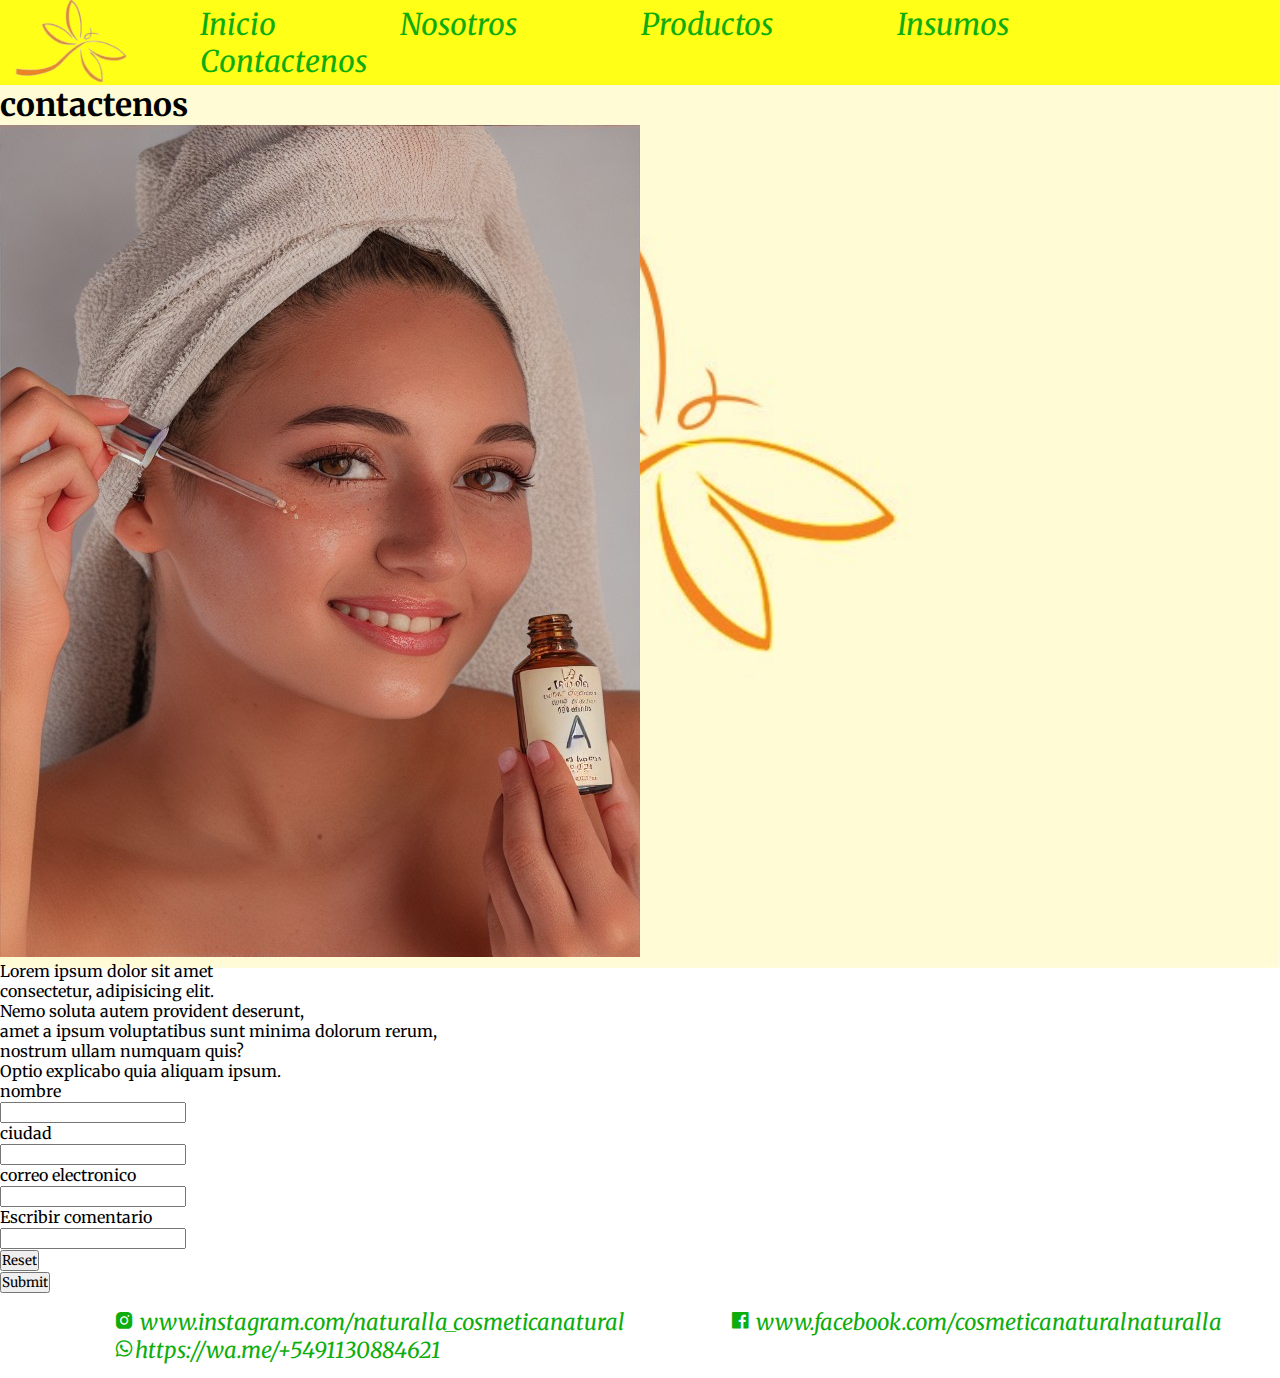
==== pages/contacto.html @ bceca5f0 "primer commit" ====
<!DOCTYPE html>
<html lang="es">

<head>
    <meta charset="UTF-8">
    <meta http-equiv="X-UA-Compatible" content="IE=edge">
    <meta name="viewport" content="width=device-width, initial-scale=1.0">
    <title>Naturalla-Contactenos</title>
    <link rel="stylesheet" href="../css/style.css">
    <link href='https://unpkg.com/boxicons@2.1.4/css/boxicons.min.css' rel='stylesheet'>
</head>
<body >
    <div class="contacto">
    <header class="header">
        <div class="logo">
            <img src="../assets/img/simbolo.png" alt="logo">
        </div>
        <nav class="navbar">
            <ul class="nav-links">
                <li><a href="../index.html">inicio</a></li>
                <li><a href="./nosotros.html">nosotros</a></li>
                <li><a href="./productos.html">productos</a></li>
                <li><a href="./insumos.html">insumos</a></li>
                <li><a href="./contacto.html">contactenos</a></li>
            </ul>
        </nav>
    </header>
    <main>
        <div>
            <h1 class="cont-title">contactenos</h1>
        </div>
        <section>
            <div class="info">
                <img class="fotoconshampoo" src="../assets/img/imagentrucada.jpg" alt="imagentrucada">
                <p>Lorem ipsum dolor sit amet <br> consectetur, adipisicing elit. <br> Nemo soluta autem provident
                    deserunt, <br>
                    amet a ipsum voluptatibus sunt minima dolorum rerum,<br> nostrum ullam numquam quis? <br> Optio
                    explicabo
                    quia aliquam ipsum.</p>
            </div>
        </section>
        <section class="formulario">
            <div>
                <legend class="envio">nombre</legend>
                <form action=""></form>
                <input type="text">
                <label for=""></label>
            </div>
            <div>
                <legend class="envio">ciudad</legend>
                <form action=""></form>
                <input type="text">
                <label for=""></label>
            </div>
            <div>
                <legend class="envio">correo electronico</legend>
                <form action=""></form>
                <input type="text">
                <label for=""></label>
            </div>
            <div>
                <legend class="envio">Escribir comentario</legend>
                <form action=""></form>
                <input type="text">
                <label for=""></label>
            </div>
            <div>
                <form action=""></form>
                <input type="reset">
                <label for=""></label>
            </div>
            <div>
                <form action=""></form>
                <input type="submit">
                <label for=""></label>
            </div>
        </section>
    </main>
    <footer class="footer">
        <ul>
            <li>
                <a href="https://www.instagram.com/naturalla_cosmeticanatural/"><i class="bx bxl-instagram-alt"></i>
                    www.instagram.com/naturalla_cosmeticanatural</a>
            </li>
            <li>
                <a href="https://www.facebook.com/cosmeticanaturalnaturalla"><i class='bx bxl-facebook-square'></i>
                    www.facebook.com/cosmeticanaturalnaturalla</a>
            </li>
            <li>
                <a href="https://wa.me/+5491130884621"><i class="bx bxl-whatsapp"></i>https://wa.me/+5491130884621</a>
            </li>
        </ul>
    </footer>
    </div>
</body>
</html>
---- css/style.css ----
@import url('https://fonts.googleapis.com/css2?family=Merriweather:ital,wght@0,300;0,400;0,700;0,900;1,300;1,400;1,700;1,900&display=swap');

* {
    box-sizing: border-box;
    margin: 0;
    padding: 0;
    font-family: 'Merriweather', serif;
    
}

.index{
    background-image: url(../assets/img/foto10.png);
    background-repeat: no-repeat;
    background-position: center;
    background-size: cover;
    
}
.header {
    background-color: rgba(255, 255, 0, 0.89);
    display: flex;
    justify-content: space-between;
    align-items: center;
    height: 85px;
    padding: 0px 1%;
}
.header .logo img {
    height: 90px;
    width: auto;
    
}



.header .nav-links a {
    text-decoration: none;
    text-transform: capitalize;
    font-style: italic;
    font-size: 1.87rem;
    color: rgb(12, 173, 12);


}

.header .nav-links li {
    display: inline-block;
    padding: 0 60px;
    margin: auto;


}

.header .nav-links li:hover {
    transform: scale(1.1);

}

.header .nav-links li :hover {
    color: orangered;
}

.main{
    display: grid;
    grid-template-columns: repeat(3,1fr);
    grid-template-rows: repeat(4,199px)

} 
.presentacion {
    grid-column: 2 /3;
    justify-self: center;
    padding-top: 20px;
    
}
.title {
    grid-column: 2/3;
    grid-row: 2/3;
    justify-self: center;
    align-self: center;
}
.title h1,h2{
    font-size: 90px;
    font-style: italic;
    font-weight: 300;
    text-align: center;
    text-transform: capitalize;
    color: #DC1F90; 
    mix-blend-mode: difference;
    
}

h2{ 
    font-size: 35px;
}
.buscador {
    grid-column: 2/3;
    grid-row: 3/4;
    align-self: center;
    justify-self: center;

}
.buscador input{
    width: 1000px;
    height: 50px;
    background: rgba(255, 255, 255, 0.52);
    border-radius: 50px;
    border-color: rgba(255, 255, 255, 0.137);
}


.footer{
    
    background-color: rgba(255, 255, 255, 0.932);
    display: flex;
    align-items: center;
    height: 85px;
    padding: 0px 1%;

}
.footer ul {
    list-style: none;
    
}

.footer ul li {
    display: inline-block;
   
    
}
.footer ul li a { 
    text-decoration: none;
    font-style: italic;
    font-size: 22px;
    color: rgb(12, 173, 12);
    padding-left: 100px;
    
}

/* pagina nosotros*/

.nosotros, .productos, .insumos, .contacto{
    background-image: url(../assets/img/libelulafondo.jpeg);
    background-position: center;
    background-repeat: no-repeat;
    background-size: cover;
    background-attachment: fixed;

}
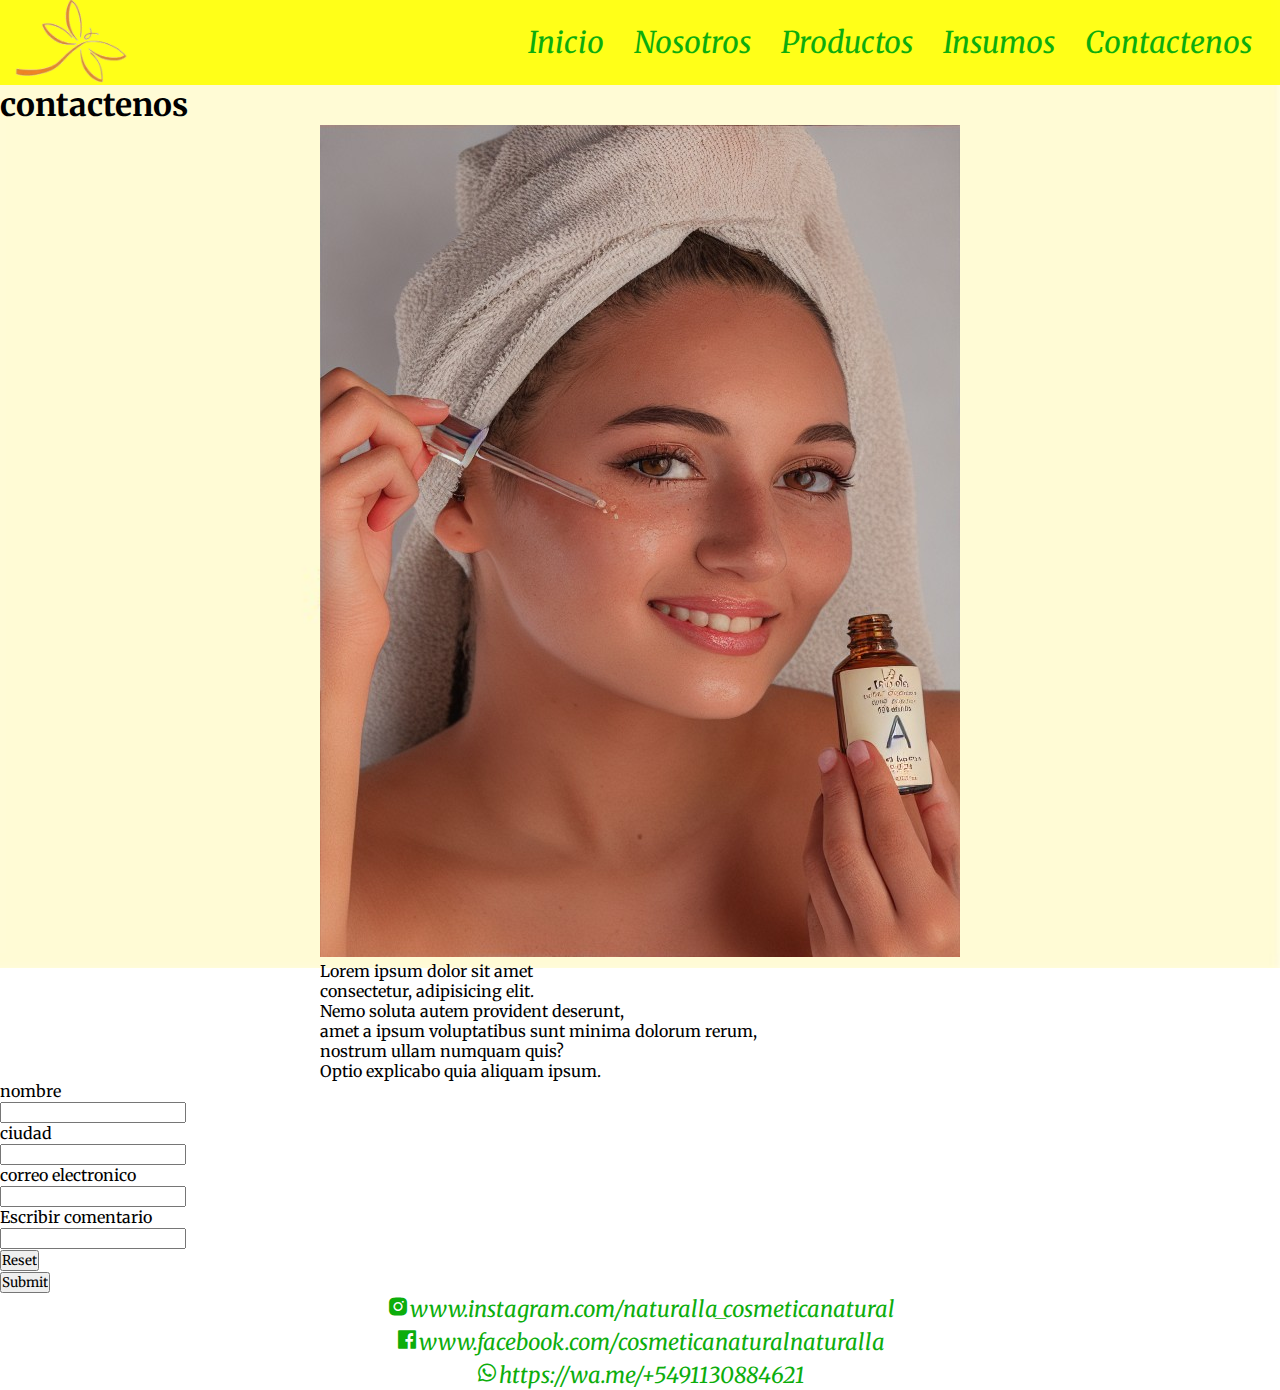
==== commit 06682110: "responsive de pagina index terminado y modificaciones pagina nosotros" ====
--- a/pages/contacto.html
+++ b/pages/contacto.html
@@ -16,6 +16,10 @@
             <img src="../assets/img/simbolo.png" alt="logo">
         </div>
         <nav class="navbar">
+            <input class="checkbox" type="checkbox">
+            <i class=' icons bx bx-menu'></i>
+            <i class=' icons bx bx-menu-alt-right'></i>
+            
             <ul class="nav-links">
                 <li><a href="../index.html">inicio</a></li>
                 <li><a href="./nosotros.html">nosotros</a></li>
@@ -77,19 +81,22 @@
         </section>
     </main>
     <footer class="footer">
-        <ul>
-            <li>
-                <a href="https://www.instagram.com/naturalla_cosmeticanatural/"><i class="bx bxl-instagram-alt"></i>
-                    www.instagram.com/naturalla_cosmeticanatural</a>
-            </li>
-            <li>
-                <a href="https://www.facebook.com/cosmeticanaturalnaturalla"><i class='bx bxl-facebook-square'></i>
-                    www.facebook.com/cosmeticanaturalnaturalla</a>
-            </li>
-            <li>
-                <a href="https://wa.me/+5491130884621"><i class="bx bxl-whatsapp"></i>https://wa.me/+5491130884621</a>
-            </li>
-        </ul>
+        <section class="link">
+            <a href="https://www.instagram.com/naturalla_cosmeticanatural/" target="_blank"><i
+                class="bx bxl-instagram-alt"></i>
+            </a>
+            <p> www.instagram.com/naturalla_cosmeticanatural</p>
+          </section>
+          <section class="link">
+            <a href="https://www.facebook.com/cosmeticanaturalnaturalla" target="
+            "><i class='bx bxl-facebook-square'></i>
+            </a>
+            <p>www.facebook.com/cosmeticanaturalnaturalla</p>
+          </section>
+          <section class="link">
+            <a href="https://wa.me/+5491130884621" target="_blank"><i class="bx bxl-whatsapp"></i></a>
+            <p>https://wa.me/+5491130884621</p>
+          </section>
     </footer>
     </div>
 </body>
--- a/css/style.css
+++ b/css/style.css
@@ -5,16 +5,19 @@
     margin: 0;
     padding: 0;
     font-family: 'Merriweather', serif;
-    
-}
-
-.index{
+
+}
+
+/* caja maestra imagen total*/
+.index {
     background-image: url(../assets/img/foto10.png);
     background-repeat: no-repeat;
     background-position: center;
     background-size: cover;
-    
-}
+
+}
+
+/* header maestro caja con estilos y espacio*/
 .header {
     background-color: rgba(255, 255, 0, 0.89);
     display: flex;
@@ -22,74 +25,131 @@
     align-items: center;
     height: 85px;
     padding: 0px 1%;
-}
+
+}
+
+/* logo principas del banner */
 .header .logo img {
     height: 90px;
     width: auto;
+
+}
+
+.navbar {
+    display: flex;
     
-}
-
-
-
+
+}
+
+.checkbox,
+.icons {
+    height: 73px;
+    width: 73px;
+    position: absolute;
+    top: -38px;
+    right: 33px;
+    cursor: pointer;
+
+}
+
+.icons {
+    pointer-events: none;
+    font-size: 73px;
+    color: rgb(12, 173, 12);
+    opacity: 0;
+
+}
+
+.checkbox {
+    opacity: 0;
+}
+
+.bx-menu-alt-right {
+    display: none;
+}
+
+.checkbox:checked ~ .bx-menu {
+    display: none;
+}
+
+.checkbox:checked ~ .bx-menu-alt-right {
+    display: block;
+}
+
+
+/* caja de lista de navegacion*/
+.nav-links {
+    display: flex;
+    flex-wrap: wrap;
+    align-items: center;
+}
+
+/* estilos de lista de navegacion*/
 .header .nav-links a {
     text-decoration: none;
     text-transform: capitalize;
     font-style: italic;
     font-size: 1.87rem;
     color: rgb(12, 173, 12);
-
-
-}
-
+    
+}
+
+/* espacio entre links de navegacion*/
 .header .nav-links li {
-    display: inline-block;
-    padding: 0 60px;
-    margin: auto;
-
-
-}
-
+    list-style: none;
+    padding: 0 50px;
+}
+
+/* efecto de tanaño de letra en los link de navegacion */
 .header .nav-links li:hover {
     transform: scale(1.1);
 
 }
 
-.header .nav-links li :hover {
+/* cambio de color y efecto*/
+.header .nav-links a:hover {
     color: orangered;
 }
 
-.main{
+/* caja main con grid*/
+.main {
     display: grid;
-    grid-template-columns: repeat(3,1fr);
-    grid-template-rows: repeat(4,199px)
-
-} 
+    grid-template-columns: repeat(3, 1fr);
+    grid-template-rows: repeat(4, 199px)
+}
+
+/* columna de img main*/
 .presentacion {
     grid-column: 2 /3;
     justify-self: center;
     padding-top: 20px;
-    
-}
+}
+
+/* columna y fila  nombre de la marca */
 .title {
     grid-column: 2/3;
     grid-row: 2/3;
     justify-self: center;
     align-self: center;
 }
-.title h1,h2{
+
+/* estilos de titulo principal*/
+.title h1,
+h2 {
     font-size: 90px;
     font-style: italic;
     font-weight: 300;
     text-align: center;
     text-transform: capitalize;
-    color: #DC1F90; 
+    color: #DC1F90;
     mix-blend-mode: difference;
-    
-}
-
-h2{ 
+}
+
+h2 {
     font-size: 35px;
 }
+
+/* ubicacion de search de pagina principal*/
 .buscador {
     grid-column: 2/3;
     grid-row: 3/4;
@@ -97,50 +157,295 @@
     justify-self: center;
 
 }
-.buscador input{
+
+/*estilos de buscador */
+.buscador input {
     width: 1000px;
     height: 50px;
     background: rgba(255, 255, 255, 0.52);
     border-radius: 50px;
     border-color: rgba(255, 255, 255, 0.137);
-}
-
-
-.footer{
-    
+    font-size: 30px;
+    text-transform: capitalize;
+    text-align: center;
+
+}
+
+/*footer con flex y pocicionamiento de enlaces */
+.footer {
+
     background-color: rgba(255, 255, 255, 0.932);
     display: flex;
     align-items: center;
+    justify-content: space-evenly;
     height: 85px;
-    padding: 0px 1%;
-
-}
-.footer ul {
-    list-style: none;
-    
-}
-
-.footer ul li {
-    display: inline-block;
-   
-    
-}
-.footer ul li a { 
-    text-decoration: none;
+}
+
+.link {
+    display: flex;
+    flex-direction: row;
+    align-items: center;
+}
+
+.link p {
     font-style: italic;
     font-size: 22px;
     color: rgb(12, 173, 12);
-    padding-left: 100px;
-    
-}
-
+}
+
+/* stilos de letras e iconos  */
+.link a {
+    font-size: 30px;
+    text-decoration: none;
+    color: rgb(12, 173, 12);
+}
 /* pagina nosotros*/
 
-.nosotros, .productos, .insumos, .contacto{
+.nosotros,
+.productos,
+.insumos,
+.contacto {
     background-image: url(../assets/img/libelulafondo.jpeg);
     background-position: center;
     background-repeat: no-repeat;
     background-size: cover;
     background-attachment: fixed;
-
-}+}
+.main-nos{
+    display: grid;
+    grid-template-columns: repeat(6,1fr);
+    grid-template-rows: repeat(8,1fr);
+}
+.nos-title{
+    font-size: 70px;
+    font-style: italic;
+    text-transform: capitalize;
+    color: #DC1F90;
+    mix-blend-mode: difference;
+}
+
+.info{
+    grid-column: 1/7;
+    grid-row:1/3 ;
+    justify-self: center;
+    align-self:center;
+}
+.card1{
+    grid-column: 1/3;
+    grid-row: 3/9;
+    
+
+}
+
+.card2{
+    grid-column: 3/5;
+    grid-row: 3/9;
+
+}
+
+.card3{
+    grid-column: 5/7;
+    grid-row: 3/9;
+    
+}
+.card1, .card2,.card3 {
+    align-self: center;
+    justify-self: center;
+    text-align: center;
+    font-size: 30px;
+    font-style: italic;
+    font-weight: bold;
+    border-radius: 100px;
+}
+.i-card{
+width: 500px;
+height: 400px;
+border-radius: 50px;
+
+}
+.p-card{
+    font-size: 35px;
+    color: orange;
+    text-align: center;
+    text-transform: capitalize;
+    align-self: center;
+    justify-self: center;
+  
+    
+}
+
+
+@media (max-width:1440px) {
+    .header .nav-links li {
+        padding: 0 15px;
+    }
+
+    .main {
+        grid-template-rows: repeat(4, 195px)
+    }
+
+    .buscador input {
+        width: 800px;
+    }
+
+    .footer {
+        display: flex;
+        flex-direction: column;
+        gap: 2px;
+        height: 91px;
+    }
+
+    .link a {
+        font-size: 24px;
+    }
+}
+
+/*@media de pagina principal y probablemente todas eceptuando el main*/
+@media(max-width:1024px) {
+    .header {
+        flex-direction: column;
+        justify-content: flex-start;
+        height: 130px;
+    }
+
+    .header .nav-links li {
+        padding: 0 10px;
+    }
+
+
+    .main {
+        grid-template-rows: repeat(4, 186px)
+    }
+
+    .presentacion img {
+        height: 175px;
+        width: auto;
+    }
+
+    .title {
+        align-self: self-start;
+    }
+
+    .title h1 {
+        font-size: 80px;
+
+    }
+
+    h2 {
+        font-size: 35px;
+    }
+
+    .buscador input {
+        width: 600px;
+        font-size: 20px;
+    }
+
+}
+
+@media(max-width:768px) {
+    .header {
+        flex-direction: row;
+        justify-content: space-between;
+        align-items: center;
+        height: 85px;
+    }
+    .navbar{
+        position: absolute;
+        right: 0px;
+        
+    }
+    .nav-links {
+        position: absolute;
+        top: 42px;
+        right: 0px;
+        background-color: rgba(255, 255, 0, 0.89);
+        gap: 5px;
+    }
+    .checkbox{
+        opacity: 0;
+    }
+    .nav-links {
+        display: none;
+        
+    }
+    .checkbox:checked ~ .nav-links {
+        display: block;
+    }
+
+    .icons {
+        opacity: 1;
+    }
+    .main {
+        grid-template-columns: 0;
+
+    }
+    .title h1,h2{
+        font-size: 75px;
+    }
+    h2{
+        font-size: 35px;
+    }
+
+    .buscador input {
+        width: 350px;
+    }
+
+    .footer {
+        flex-direction: row;
+        padding-top: 10px;
+    }
+
+    .link p {
+        display: none;
+    }
+
+    .link a {
+        font-size: 50px;
+    }
+
+}
+
+
+@media(max-width:425px) {
+    .title h1,h2{ 
+        font-size: 60px;
+    }
+    h2{
+        font-size: 25px;
+    }
+    .buscador input{
+        width: 320px;
+    }
+    .presentacion {
+        padding-top: 40px;
+       }
+       .title{
+        align-self: center
+    }
+
+}
+
+@media(max-width:375px){
+    .buscador input{
+        width: 270px;
+    }
+    .presentacion {
+        padding-top: 40px;
+       }
+       .title{
+        align-self: center
+    }
+
+}
+
+@media(max-width:320px) {
+    .presentacion {
+     padding-top: 60px;
+    }
+.title{
+    align-self: center
+
+}
+}
+
+
